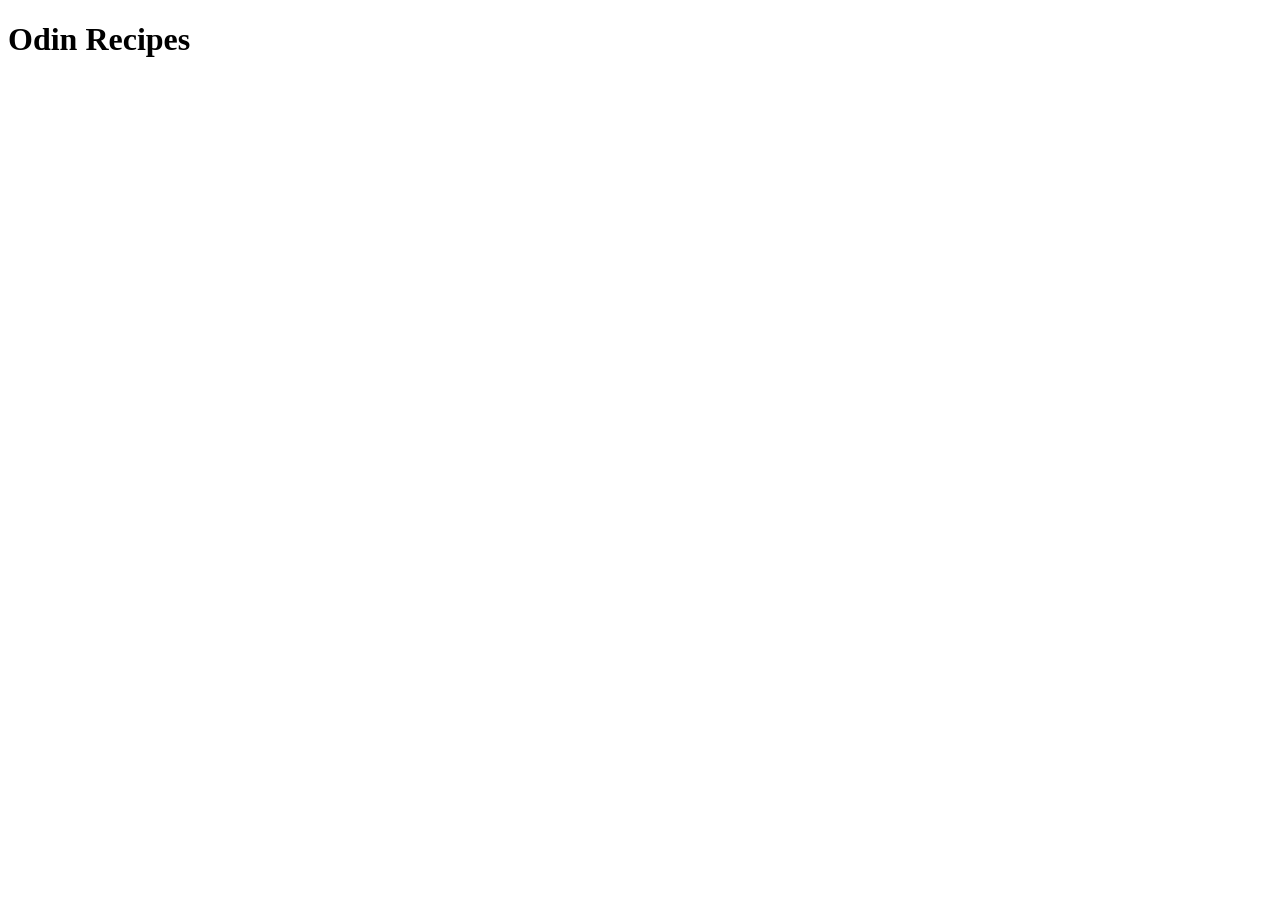
==== index.html @ 52b4bb10 "Doubles recipe href added" ====
<!DOCTYPE html>

<html lang="en">
    <head>
        <meta charset="UTF-8">
        <title>Odin Recipes</title>
    </head>

    <body>
        <h1>Odin Recipes</h1>
        <a href="https://cookingwithria.com/2018/12/how-to-make-trinidad-doubles-detailed-recipe-instructions.html"
    </body>
</html>
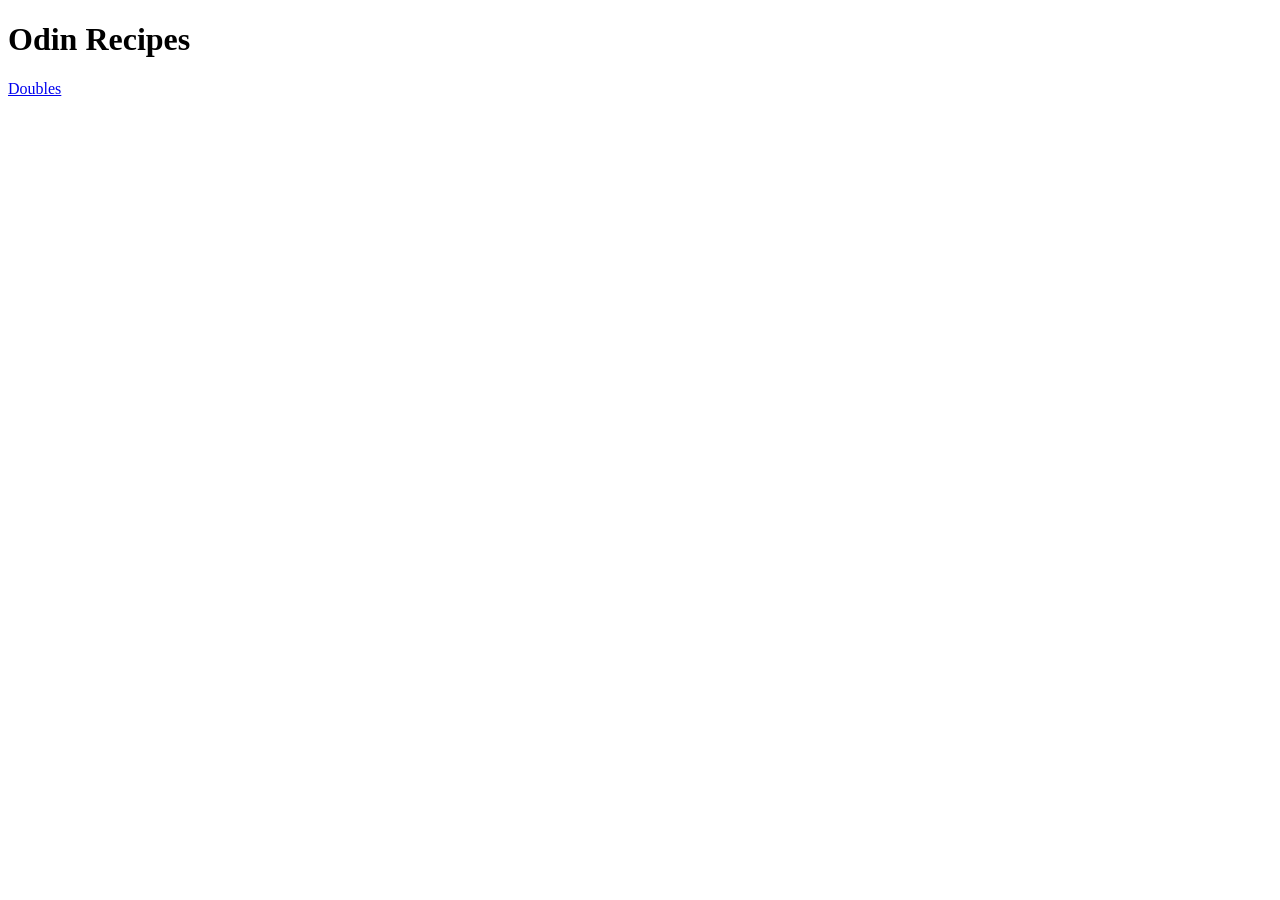
==== commit 96c34ea6: "Create relative path to doubles.html" ====
--- a/index.html
+++ b/index.html
@@ -8,6 +8,6 @@
 
     <body>
         <h1>Odin Recipes</h1>
-        <a href="https://cookingwithria.com/2018/12/how-to-make-trinidad-doubles-detailed-recipe-instructions.html"
+        <a href="recipes/doubles.html">Doubles</a>
     </body>
 </html>
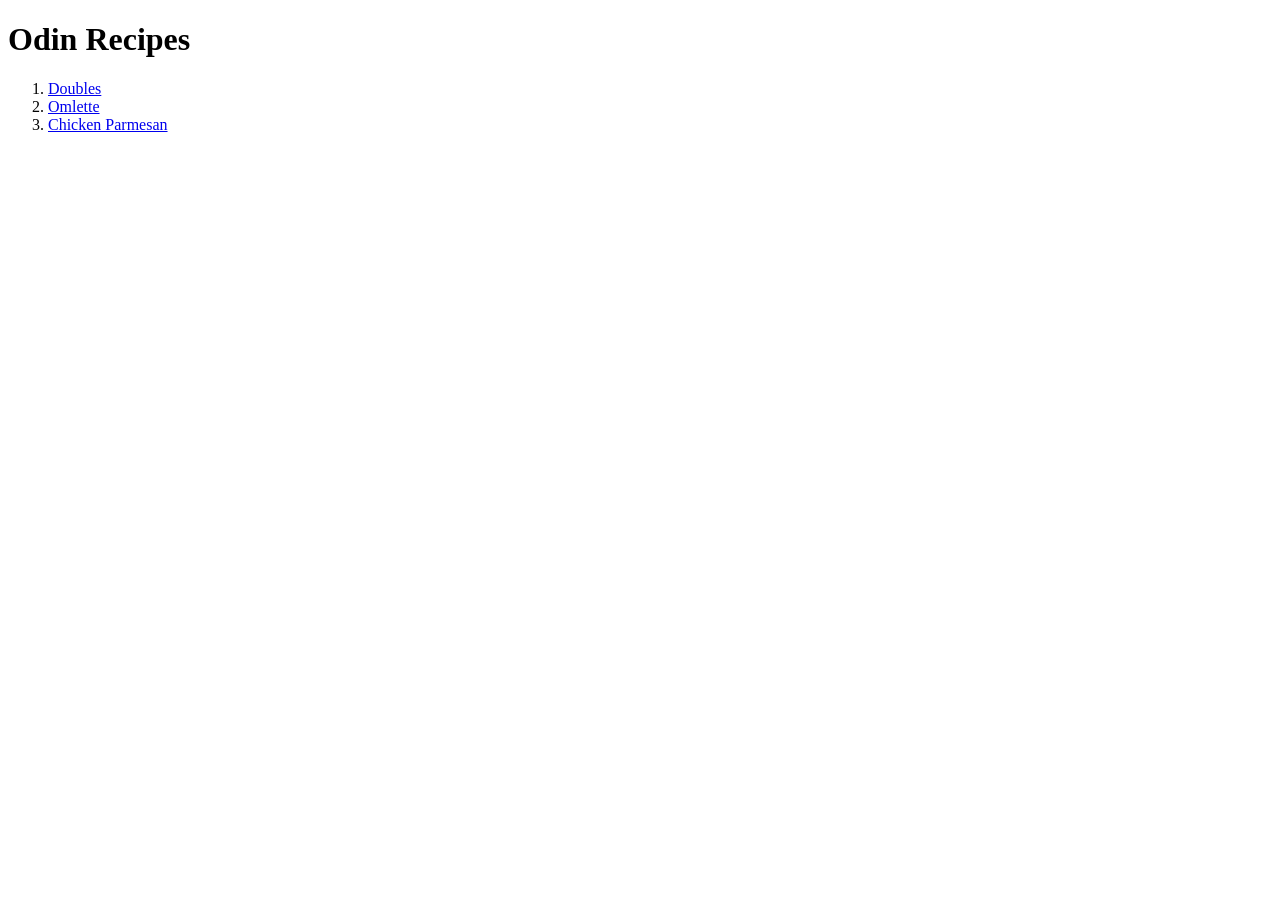
==== commit d471c17d: "Add more recipes to index.html" ====
--- a/index.html
+++ b/index.html
@@ -8,6 +8,10 @@
 
     <body>
         <h1>Odin Recipes</h1>
-        <a href="recipes/doubles.html">Doubles</a>
+        <ol>
+            <li><a href="recipes/doubles.html">Doubles</a></li>
+            <li><a href="recipes/omlette.html">Omlette</a></li>
+            <li><a href="recipes/chicken-parm.html">Chicken Parmesan</a></li>
+        </ol>
     </body>
 </html>
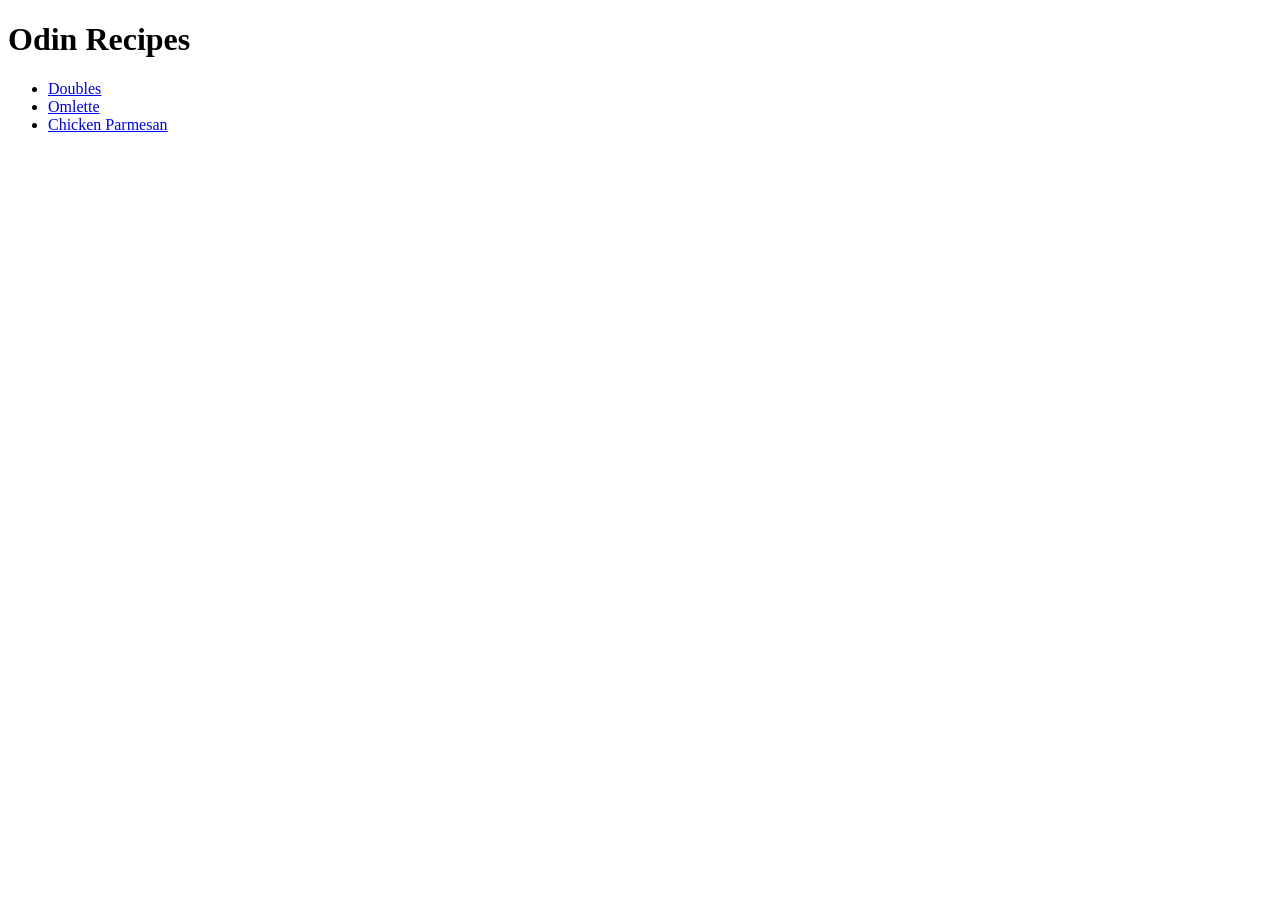
==== commit 03404c09: "Changed ordered list to unordered" ====
--- a/index.html
+++ b/index.html
@@ -8,10 +8,10 @@
 
     <body>
         <h1>Odin Recipes</h1>
-        <ol>
+        <ul>
             <li><a href="recipes/doubles.html">Doubles</a></li>
             <li><a href="recipes/omlette.html">Omlette</a></li>
             <li><a href="recipes/chicken-parm.html">Chicken Parmesan</a></li>
-        </ol>
+        </ul>
     </body>
 </html>
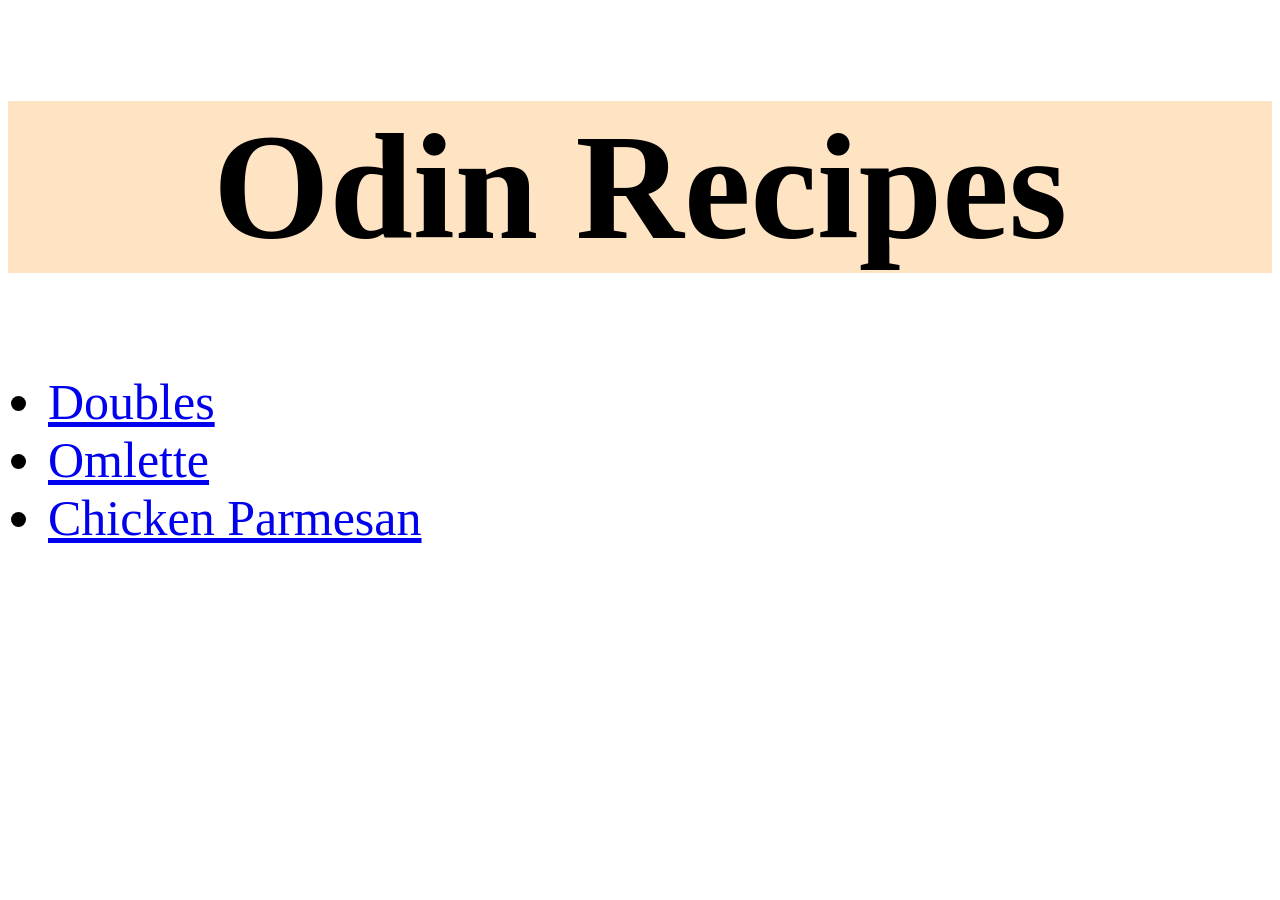
==== commit 0d968ba4: "Add references to style page on index and recipe files" ====
--- a/index.html
+++ b/index.html
@@ -4,14 +4,15 @@
     <head>
         <meta charset="UTF-8">
         <title>Odin Recipes</title>
+        <link rel="stylesheet" href="./styles.css">
     </head>
 
     <body>
-        <h1>Odin Recipes</h1>
+        <h1 class="main-title">Odin Recipes</h1>
         <ul>
-            <li><a href="recipes/doubles.html">Doubles</a></li>
-            <li><a href="recipes/omlette.html">Omlette</a></li>
-            <li><a href="recipes/chicken-parm.html">Chicken Parmesan</a></li>
+            <li class="title"><a href="recipes/doubles.html">Doubles</a></li>
+            <li class="title"><a href="recipes/omlette.html">Omlette</a></li>
+            <li class="title"><a href="recipes/chicken-parm.html">Chicken Parmesan</a></li>
         </ul>
     </body>
 </html>
--- a/styles.css
+++ b/styles.css
@@ -0,0 +1,12 @@
+/* styles.css */
+
+.main-title {
+    background-color: bisque;
+    font-size : 150px;
+    text-align : center;
+}
+
+.title {
+    font-size : 50px;
+    color : black;
+}
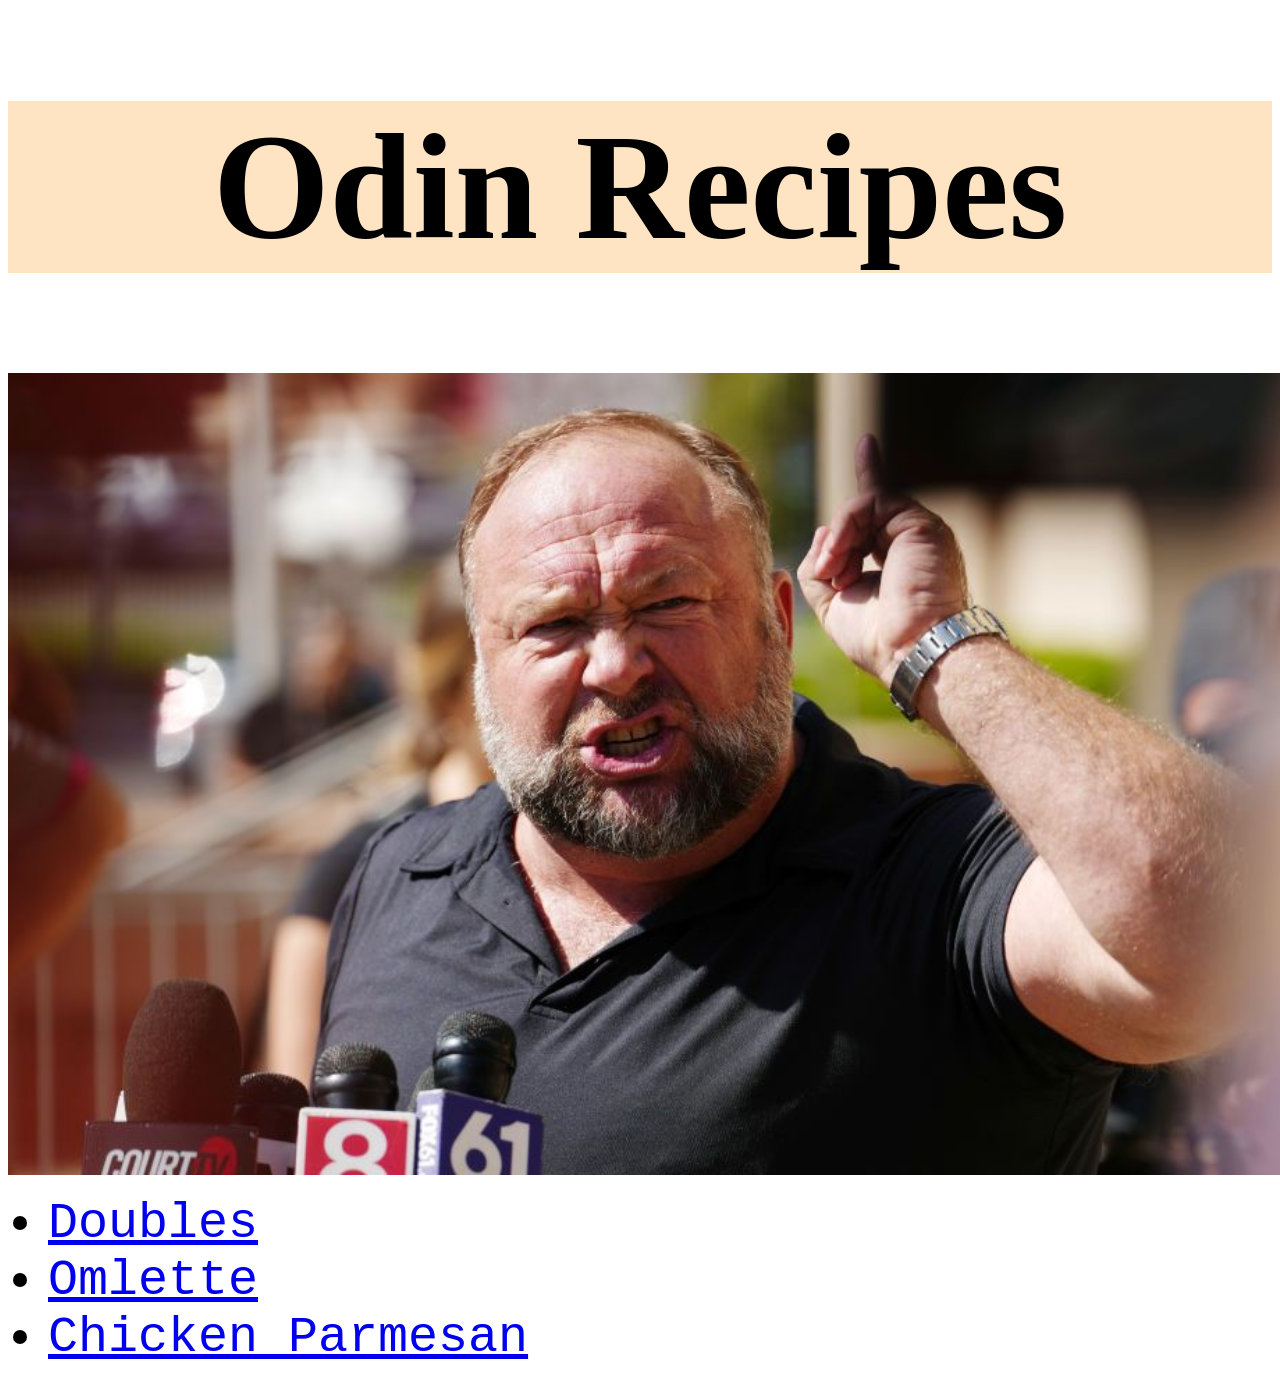
==== commit 3fb50ecb: "Added picture to main recipe page" ====
--- a/index.html
+++ b/index.html
@@ -9,10 +9,11 @@
 
     <body>
         <h1 class="main-title">Odin Recipes</h1>
+        <img src="./images/alex-jones.jpeg" alt="Alex Jones screaming at screen" id="jones">
         <ul>
-            <li class="title"><a href="recipes/doubles.html">Doubles</a></li>
-            <li class="title"><a href="recipes/omlette.html">Omlette</a></li>
-            <li class="title"><a href="recipes/chicken-parm.html">Chicken Parmesan</a></li>
+            <li class="recipe"><a href="recipes/doubles.html">Doubles</a></li>
+            <li class="recipe"><a href="recipes/omlette.html">Omlette</a></li>
+            <li class="recipe"><a href="recipes/chicken-parm.html">Chicken Parmesan</a></li>
         </ul>
     </body>
 </html>
--- a/styles.css
+++ b/styles.css
@@ -1,12 +1,57 @@
 /* styles.css */
 
+/* Sets the main title font size and background color */
 .main-title {
     background-color: bisque;
     font-size : 150px;
     text-align : center;
 }
 
-.title {
+/* Sets main recipe title font size and color */
+.recipe {
     font-size : 50px;
     color : black;
-}+}
+
+/* Sets recipe titles to beige background */
+.recipe-title {
+    background-color : bisque;
+    font-size : 50px;
+    font-weight : bold;
+    text-align : center;
+}
+
+/* Sets doubles recipe title background to red */
+.culture-color {
+    background-color : red;
+}
+
+/* Adjusts image to fit page */
+img {
+    height : auto;
+    width : 1000px;
+}
+
+#jones {
+    height : auto;
+    width : 1425px;
+}
+
+/* Sets the headings (h3 & h4) to set font size and weight */
+h3 {
+    font-size : 35px;
+    font-weight : bold;
+}
+
+h4 {
+    font-size : 25px;
+    font-weight : bold;
+}
+
+/* Sets the listed items and description to set font size and font family */
+p,
+li {
+    font-size : 19px;
+    font-family : 'Courier New', Courier, monospace;
+}
+
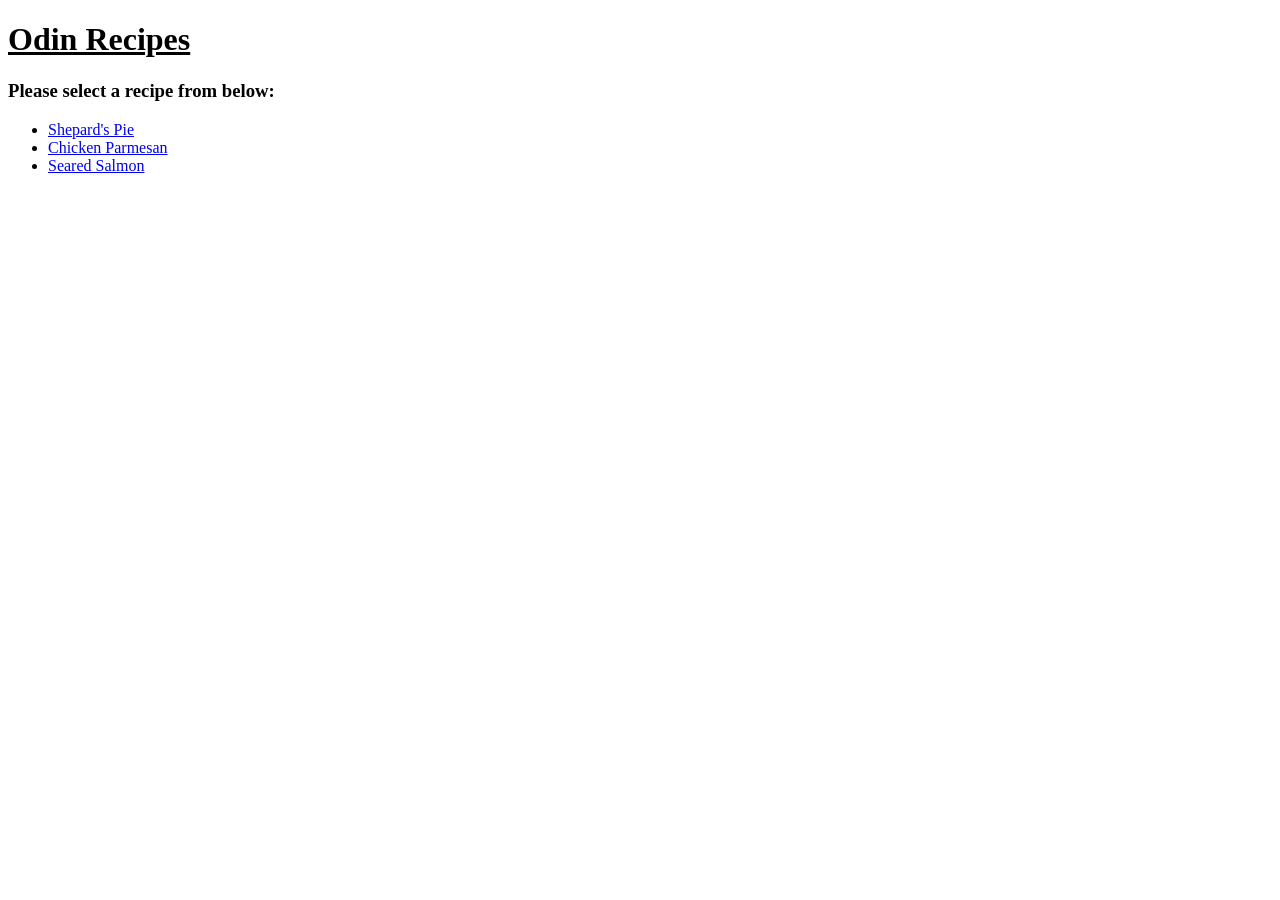
==== commit 8dfd625e: "Created the boilerplate for the main index page" ====
--- a/index.html
+++ b/index.html
@@ -1,19 +1,19 @@
 <!DOCTYPE html>
-
-<html lang="en">
+<html lang="EN">
     <head>
         <meta charset="UTF-8">
         <title>Odin Recipes</title>
-        <link rel="stylesheet" href="./styles.css">
     </head>
-
     <body>
-        <h1 class="main-title">Odin Recipes</h1>
-        <img src="./images/alex-jones.jpeg" alt="Alex Jones screaming at screen" id="jones">
-        <ul>
-            <li class="recipe"><a href="recipes/doubles.html">Doubles</a></li>
-            <li class="recipe"><a href="recipes/omlette.html">Omlette</a></li>
-            <li class="recipe"><a href="recipes/chicken-parm.html">Chicken Parmesan</a></li>
-        </ul>
+        <h1><strong><u>Odin Recipes</u></strong></h1>
+        <p></p>
+        <h3>Please select a recipe from below:</h3>
+        <p>
+            <ul>
+                <li><a href="link" target="_blank" rel="noopener nonreferrer">Shepard's Pie</a></li>
+                <li><a href="link" target="_blank" rel="noopener nonreferrer">Chicken Parmesan</a></li>
+                <li><a href="link" targer="blank" rel="noopener nonreferrer">Seared Salmon</a></li>
+            </ul>
+        </p>
     </body>
 </html>
